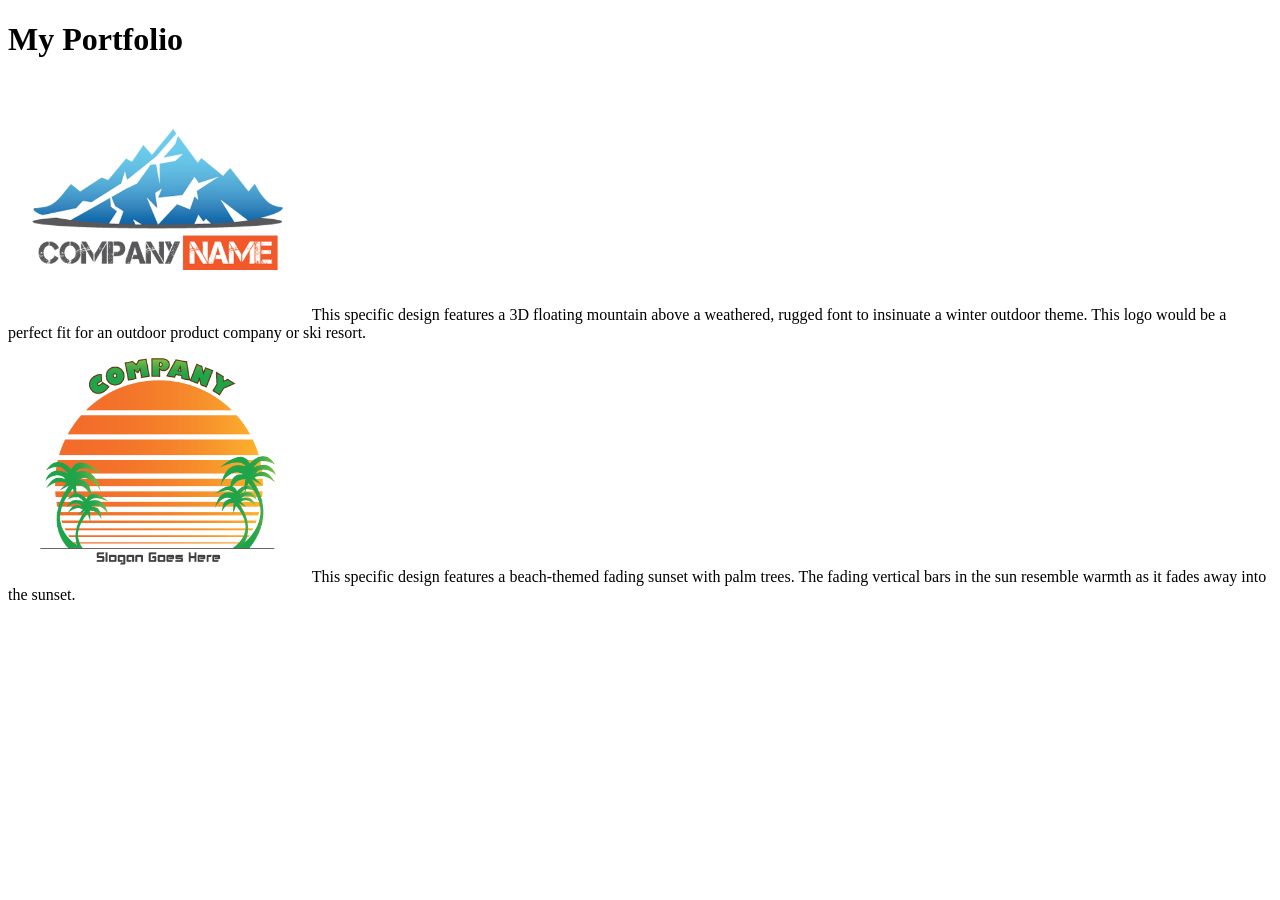
==== lesson-6/lesson-6.10/index.html @ 416cab3e "Add lesson 6.10: Quiz: Link to a Stylesheet" ====
<!DOCTYPE html>

<!-- Instructions: Add a link to the stylesheet 'styles.css' at the designated spot below. -->

<!-- Hints:

* sample link: <link href="path-to-stylesheet/stylesheet.css" rel="stylesheet">
* path to stylesheet: "css/styles.css"

-->

<html>
<head>
	<title>Link to a Stylesheet Quiz</title>
	<!-- the next line loads the tests for the Udacity Feedback extension -->
	<meta name="udacity-grader" content="http://udacity.github.io/fend/lessons/L3/problem-set/10-link-to-a-stylesheet/tests.json">
	<!-- add link here -->
</head>
<body>
	<div class="container">
		<div class="portfolio">
			<h1>My Portfolio</h1>
			<div class="item">
				<img src="img/out-cold.png" width="300">
				<span>This specific design features a 3D floating mountain above a weathered, rugged font to insinuate a winter outdoor theme. This logo would be a perfect fit for an outdoor product company or ski resort.</span>
			</div>
			<div class="item">
				<img src="img/retro-beach.png" width="300">
				<span>This specific design features a beach-themed fading sunset with palm trees. The fading vertical bars in the sun resemble warmth as it fades away into the sunset.</span>
			</div>
		</div>
	</div>
</body>
</html>
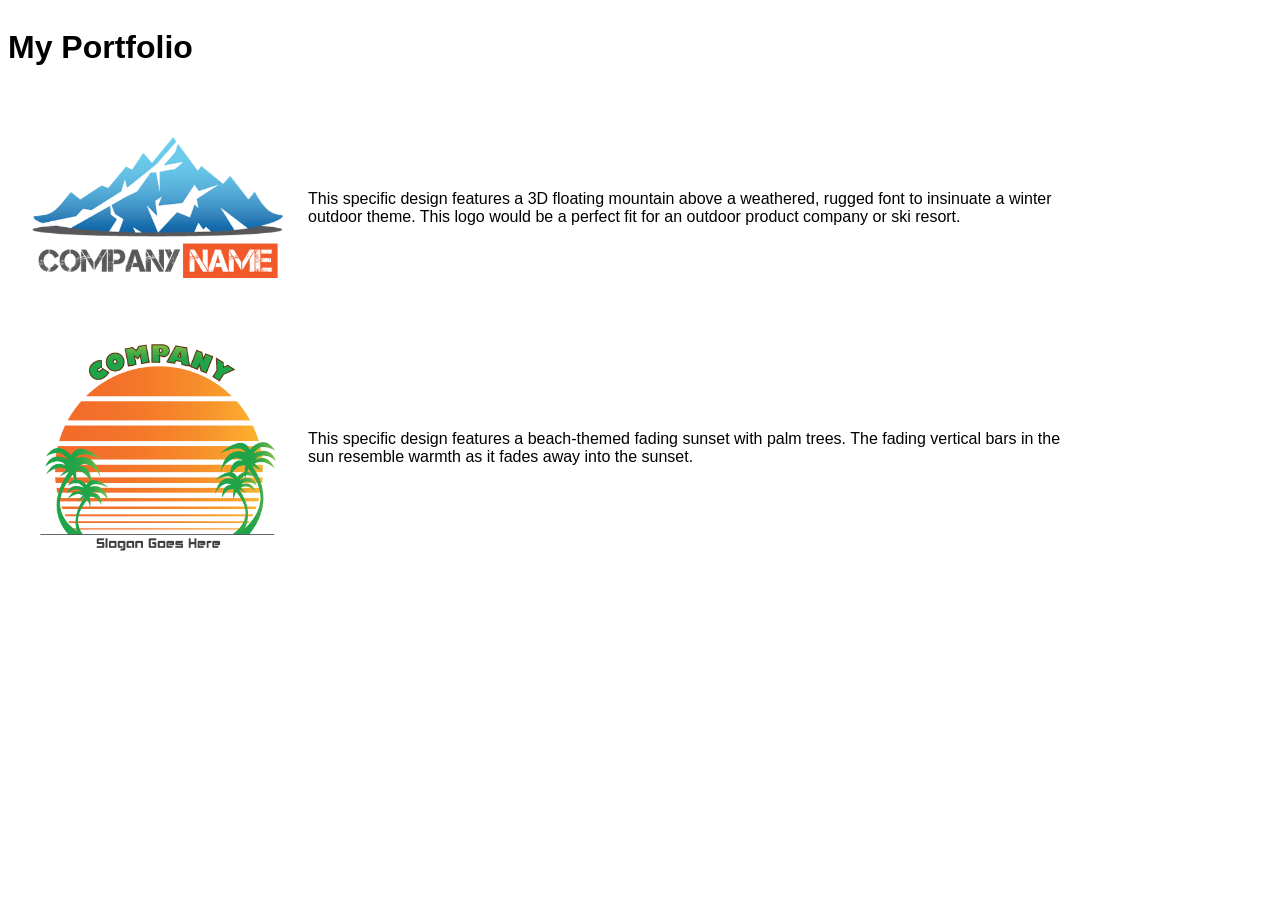
==== commit 61d533c9: "Complete lesson 6.10: Quiz: Link to a Stylesheet" ====
--- a/lesson-6/lesson-6.10/index.html
+++ b/lesson-6/lesson-6.10/index.html
@@ -15,6 +15,7 @@
 	<!-- the next line loads the tests for the Udacity Feedback extension -->
 	<meta name="udacity-grader" content="http://udacity.github.io/fend/lessons/L3/problem-set/10-link-to-a-stylesheet/tests.json">
 	<!-- add link here -->
+	<link rel="stylesheet" href="css/styles.css">
 </head>
 <body>
 	<div class="container">
--- a/lesson-6/lesson-6.10/css/styles.css
+++ b/lesson-6/lesson-6.10/css/styles.css
@@ -0,0 +1,25 @@
+body {
+	font-family: 'Roboto', sans-serif;
+}
+.container {
+	display: flex;
+	flex-wrap: wrap;
+}
+.menu {
+	width: 15%;
+}
+.portfolio {
+	width: 85%;
+}
+.item {
+	width: 100%;
+	clear: both;
+}
+.item img {
+	float: left
+}
+.item span {
+	display: table-cell;
+	vertical-align: middle;
+	height: 240px;
+}
